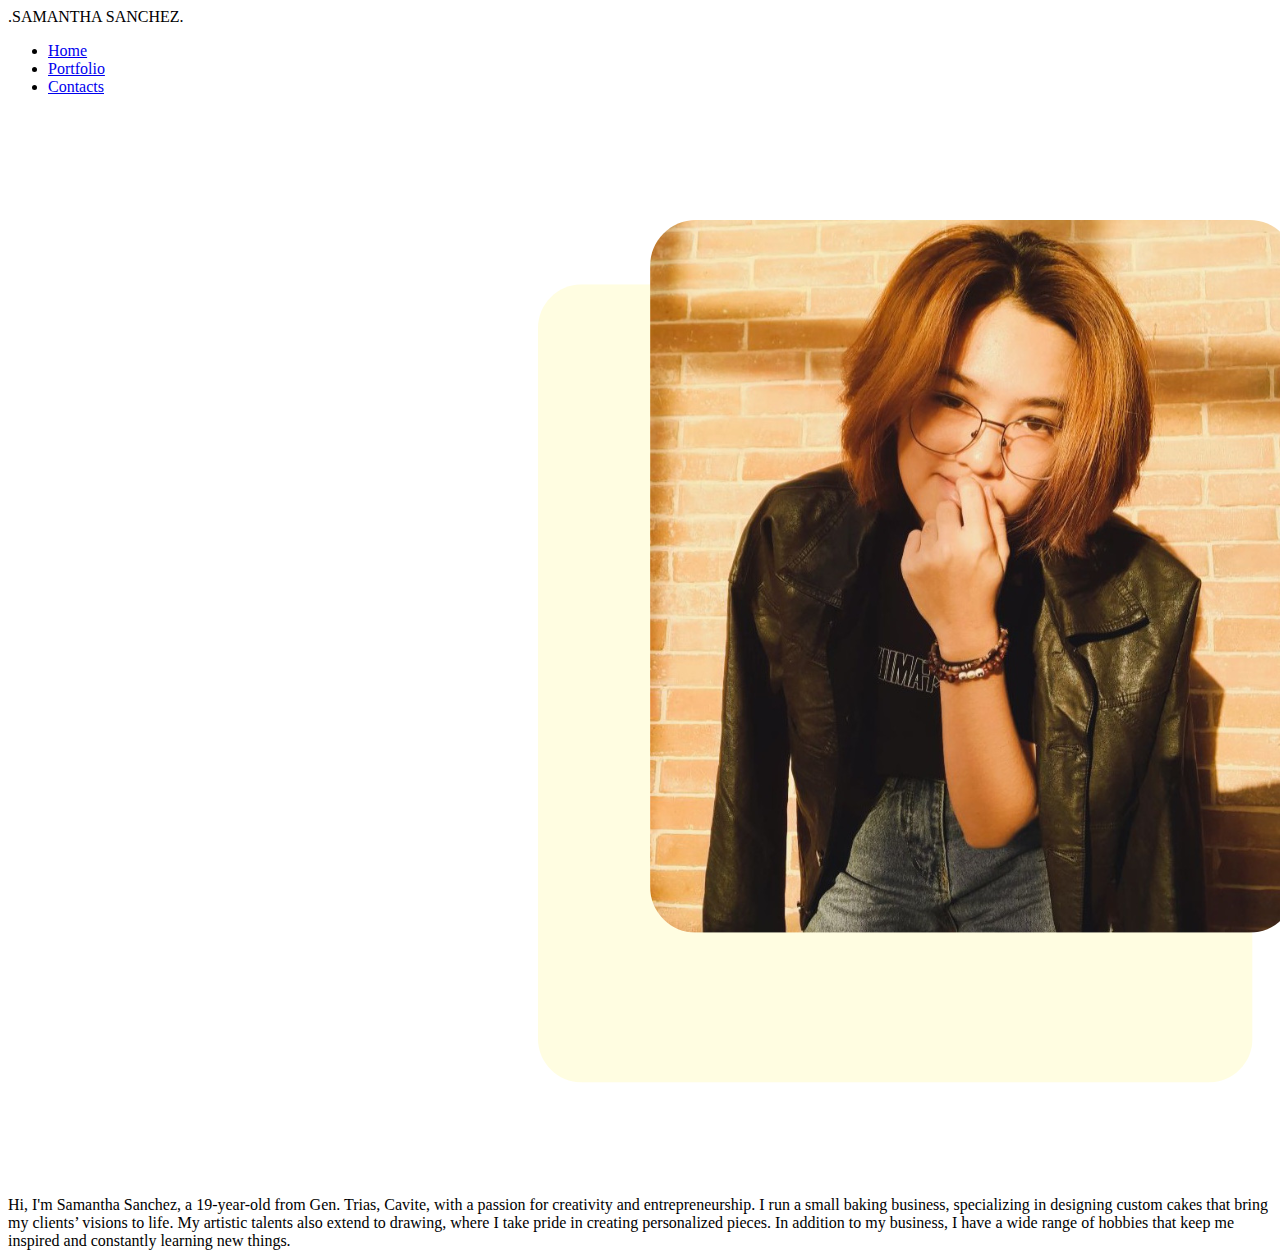
==== index.html @ 5accb363 "contacts" ====
<!DOCTYPE html>
<html lang="en">
    <head>
        <meta charset="utf-8">
        <title>SANCHEZ ABOUT ME WEBSITE</title>
        <meta name="viewport" content="width=device-width, intial-scale=1.0">
        <link rel="stylesheet" href="./assets/css/style.css">
    </head>
    <body>
        <nav>
            <label for="check" class="checkbtn">
                <section class="logo">.SAMANTHA SANCHEZ.</section>
            </label>

            <ul>
                <li><a  href="#">Home</a></li>
                <li><a href="./pages/portfolio/index.html">Portfolio</a></li>
                <li><a href="./pages/contacts/index.html">Contacts</a></li>
            </ul>
        </nav>
        <section class="aboutme">
     
            <div class="imgcontainer">
                <img class="aboutme-img" src="./assets/img/about me.png" alt="">
                    <div class="overlay-text">Hi, I'm Samantha Sanchez, a 19-year-old from Gen. Trias, Cavite, with a
                        passion for creativity and entrepreneurship. I run a small baking
                        business, specializing in designing custom cakes that bring my clients’
                        visions to life. My artistic talents also extend to drawing, where I
                        take pride in creating personalized pieces. In addition to my business,
                        I have a wide range of hobbies that keep me inspired and constantly
                        learning new things.</div>
        </section>
         
    </body>
    

</html>
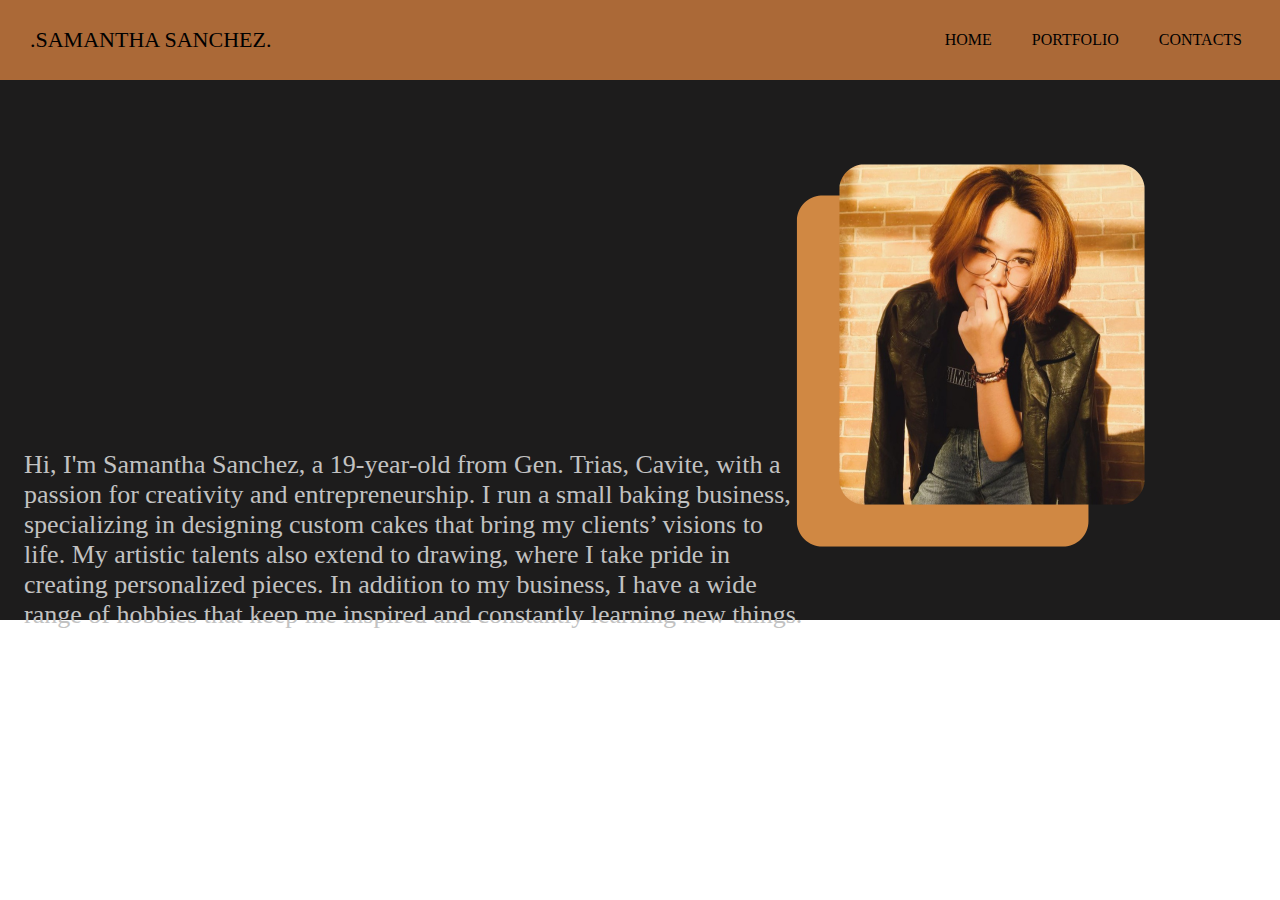
==== commit 73561e1a: "Portfolio" ====
--- a/index.html
+++ b/index.html
@@ -21,7 +21,7 @@
         <section class="aboutme">
      
             <div class="imgcontainer">
-                <img class="aboutme-img" src="./assets/img/about me.png" alt="">
+                <img class="aboutme-img" src="./assets/img/about me pic.png" alt="">
                     <div class="overlay-text">Hi, I'm Samantha Sanchez, a 19-year-old from Gen. Trias, Cavite, with a
                         passion for creativity and entrepreneurship. I run a small baking
                         business, specializing in designing custom cakes that bring my clients’
@@ -30,7 +30,6 @@
                         I have a wide range of hobbies that keep me inspired and constantly
                         learning new things.</div>
         </section>
-         
     </body>
     
 
--- a/assets/css/style.css
+++ b/assets/css/style.css
@@ -0,0 +1,109 @@
+/*Global Selector*/
+*{
+    padding: 0;
+    margin: 0;
+    text-decoration: none;
+    box-sizing: border-box;
+}
+
+body{
+    font-family: 'Times New Roman', Times, serif;
+}
+
+nav{
+    background: rgb(171, 105, 55);
+    height: 80px;
+    width: 100%;
+}
+
+label.logo{
+    font-size: 25px;
+    line-height: 80px;
+    padding: 0 100px;
+    font-weight: bold;
+}
+
+nav ul{
+    float: right;
+    margin-right: 20px;
+}
+
+nav ul li{
+    display: inline-block;
+    line-height: 80px;
+    margin: 0 5px;
+}
+
+nav ul li a{
+    color: black;
+    font-size: 17px;
+    padding: 7px 13px;
+    border-radius: 3px;
+    text-transform: uppercase;
+}
+
+a.active,
+a:hover {
+    background-color: rgb(150, 117, 68);
+    transition: .5s;
+}
+
+.checkbtn{
+    font-size: 22px;
+    color: black;
+    float: left;
+    line-height: 80px;
+    margin-left: 30px;
+    cursor: pointer;
+    font-family: 'Times New Roman', Times, serif;
+}
+
+#check{
+    display: none;
+}
+
+nav ul li a{
+    font-size: 16px;
+}
+
+
+
+
+
+.aboutme{
+    background-color: rgb(29, 28, 28);
+    .imgcontainer{
+        display: flex;
+        justify-content: end;
+    }
+    .aboutme-img{
+        transform: translate(12rem, 0);
+        width: 75%;
+        justify-self: end;
+        
+    }
+}
+.image-container {
+    position: relative;
+    display: inline-block;
+    justify-content: center;
+  }
+  
+  
+  .overlay-text {
+    position: absolute;
+    top: 60%; 
+    left: 26rem; 
+    transform: translate(-50%, -50%); 
+    background-color: transparent; 
+    color: hsl(0, 0%, 76%); 
+    padding: 10px 40px; 
+    font-size: 26px; 
+    text-align: start;
+  }
+  
+  
+
+
+
+
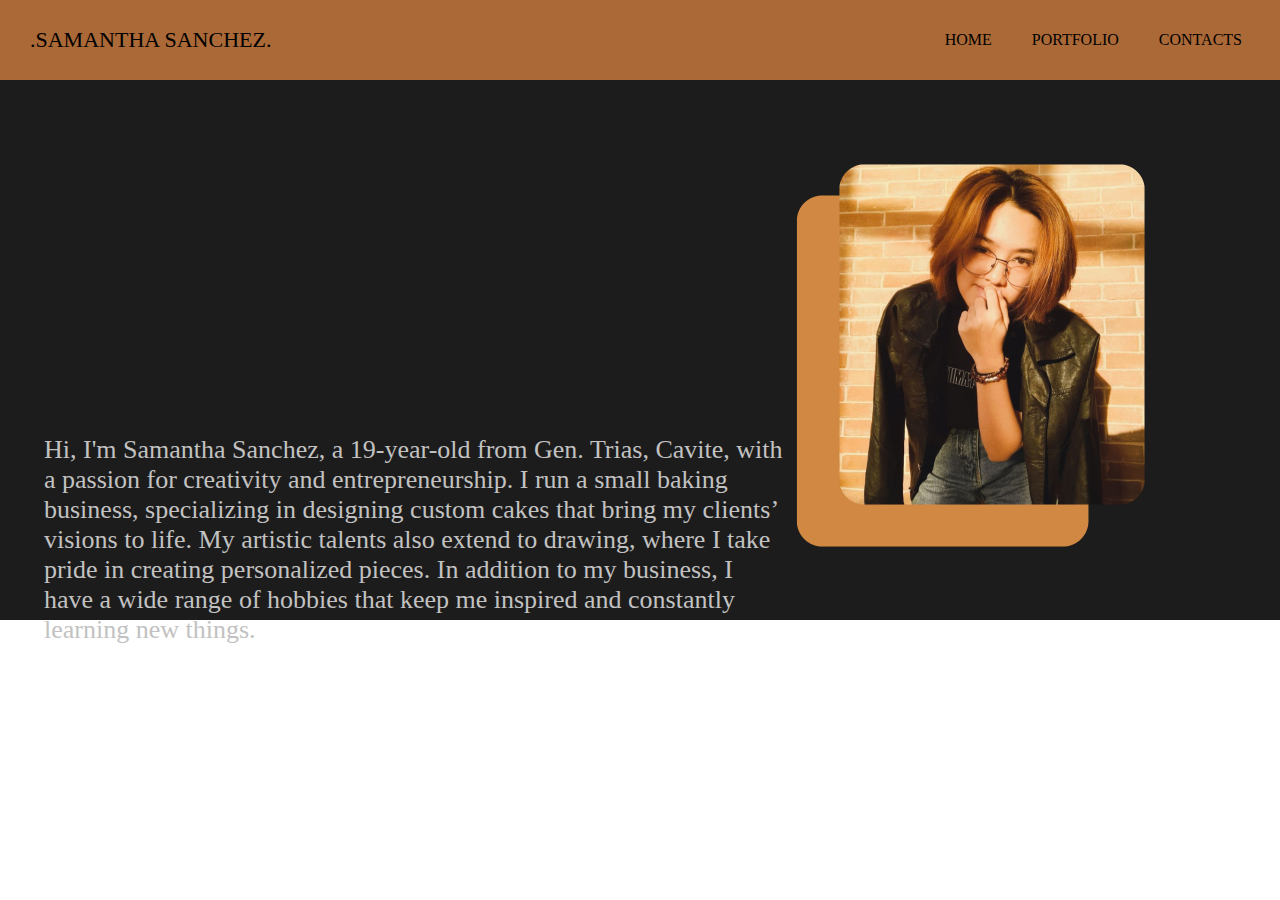
==== commit 5319c93b: "test" ====
--- a/index.html
+++ b/index.html
@@ -30,6 +30,7 @@
                         I have a wide range of hobbies that keep me inspired and constantly
                         learning new things.</div>
         </section>
+        <div></div>
     </body>
     
 
--- a/assets/css/style.css
+++ b/assets/css/style.css
@@ -97,7 +97,7 @@
     transform: translate(-50%, -50%); 
     background-color: transparent; 
     color: hsl(0, 0%, 76%); 
-    padding: 10px 40px; 
+    padding: 10px 60px; 
     font-size: 26px; 
     text-align: start;
   }
